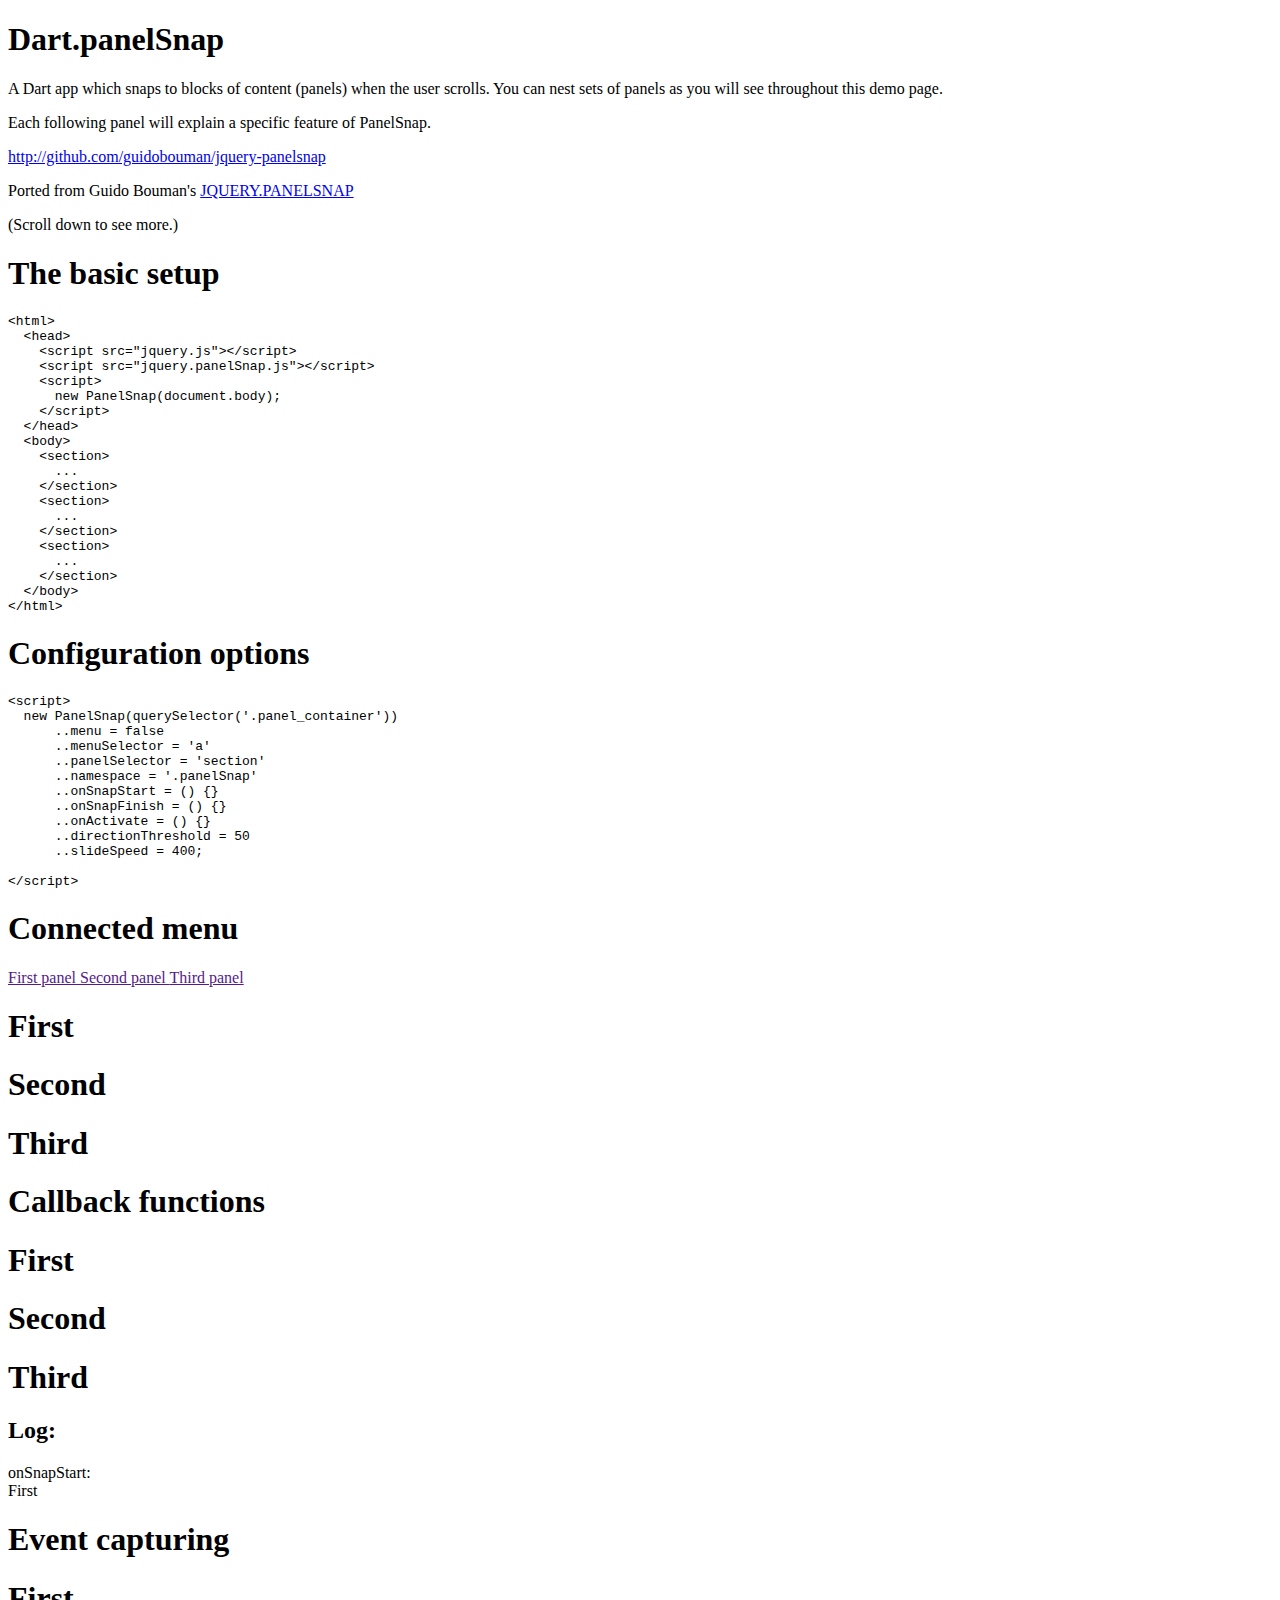
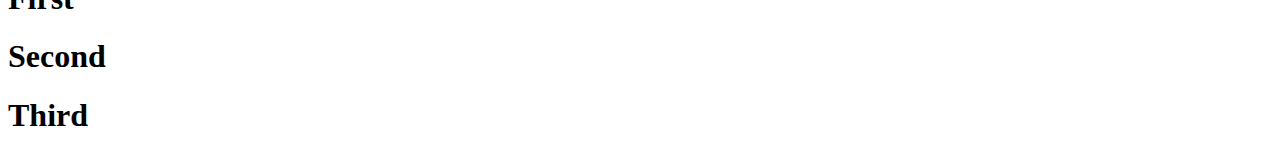
==== demo.html @ dbc45bb2 "initial commit" ====
<!DOCTYPE html>
<html>
  <head>
    <title>dart.panelSnap Plugin</title>

    <link rel="icon" type="image/png" href="../favicon.png">
    <link rel="stylesheet" href="demo2.css">
    <style>

    </style>
  </head>
  <body>
  <!--div id="pnls"-->
    <section class="introduction" data-panel="first">
      <h1>
        Dart.panelSnap
      </h1>
      <p>
        A Dart app which snaps to blocks of content (panels) when the user scrolls. You can nest sets of panels as you will see throughout this demo page.
      </p>
      <p>
        Each following panel will explain a specific feature of PanelSnap.
      </p>
      <p>
        <a href="http://github.com/ringstaff/dart-panelsnap">http://github.com/guidobouman/jquery-panelsnap</a>
      </p>
      <p>
        Ported from Guido Bouman's <a href="http://github.com/guidobouman/jquery-panelsnap">JQUERY.PANELSNAP</a>
      </p>
      <p class="small">
        (Scroll down to see more.)
      </p>
    </section>

    <section class="basic_setup" data-panel="second">
      <h1>
        The basic setup
      </h1>
      <pre>&lt;html&gt;
  &lt;head&gt;
    &lt;script src="jquery.js"&gt;&lt;/script&gt;
    &lt;script src="jquery.panelSnap.js"&gt;&lt;/script&gt;
    &lt;script&gt;
      new PanelSnap(document.body);
    &lt;/script&gt;
  &lt;/head&gt;
  &lt;body&gt;
    &lt;section&gt;
      ...
    &lt;/section&gt;
    &lt;section&gt;
      ...
    &lt;/section&gt;
    &lt;section&gt;
      ...
    &lt;/section&gt;
  &lt;/body&gt;
&lt;/html&gt;</pre>
    </section>

    <section class="configuration" data-panel="third">
      <h1>
        Configuration options
      </h1>
      <pre>&lt;script&gt;
  new PanelSnap(querySelector('.panel_container'))
      ..menu = false
      ..menuSelector = 'a'
      ..panelSelector = 'section'
      ..namespace = '.panelSnap'
      ..onSnapStart = () {}
      ..onSnapFinish = () {}
      ..onActivate = () {}
      ..directionThreshold = 50
      ..slideSpeed = 400;
      
&lt;/script&gt;</pre>
    </section>

    <section class="menu_demo" data-panel="fourth">
      <h1>
        Connected menu
      </h1>
      <div class="menu">
        <a href="" data-panel="first" class='active'>
          First panel
        </a>
        <a href="" data-panel="second">
          Second panel
        </a>
        <a href="" data-panel="third">
          Third panel
        </a>
      </div>
      <div class="panels">
        <section data-panel="first">
          <h1>First</h1>
        </section>
        <section data-panel="second">
          <h1>Second</h1>
        </section>
        <section data-panel="third">
          <h1>Third</h1>
        </section>
      </div>
    </section>

    <section class="callback_demo">
      <h1>
        Callback functions
      </h1>
      <div class="panels">
        <section>
          <h1>First</h1>
        </section>
        <section>
          <h1>Second</h1>
        </section>
        <section>
          <h1>Third</h1>
        </section>
      </div>
      <div class="log">
        <h2>Log:</h2>
      </div>
    </section>

    <section class="event_demo">
      <h1>
        Event capturing
      </h1>
      <div class="panels">
        <section id="1">
          <h1>First</h1>
        </section>
        <section id="2">
          <h1>Second</h1>
        </section>
        <section id="3">
          <h1>Third</h1>
        </section>
      </div>
      <div class="log">
        <h2>Log:</h2>
      </div>
    </section>

  <!--/div-->

  </body>
    <script src="demo.dart.js"></script>
    <script src="dart.js"></script>
</html>
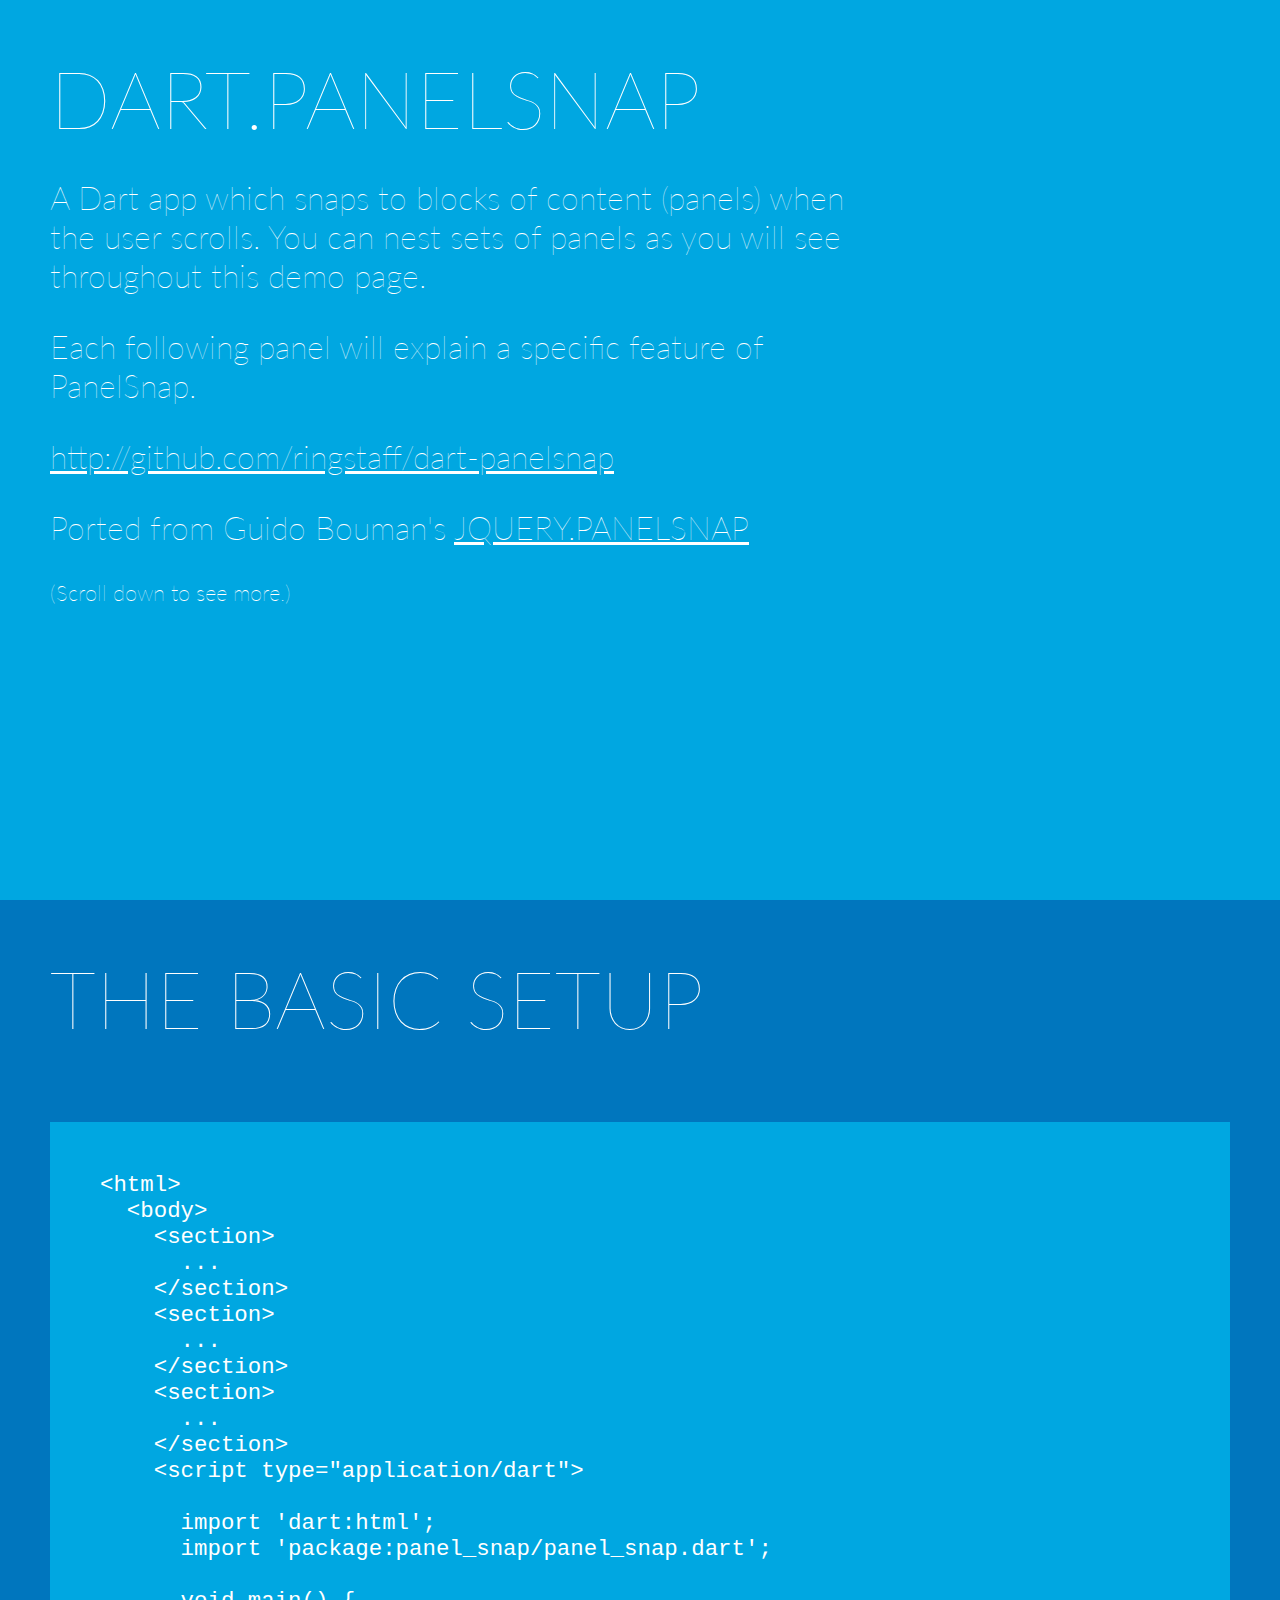
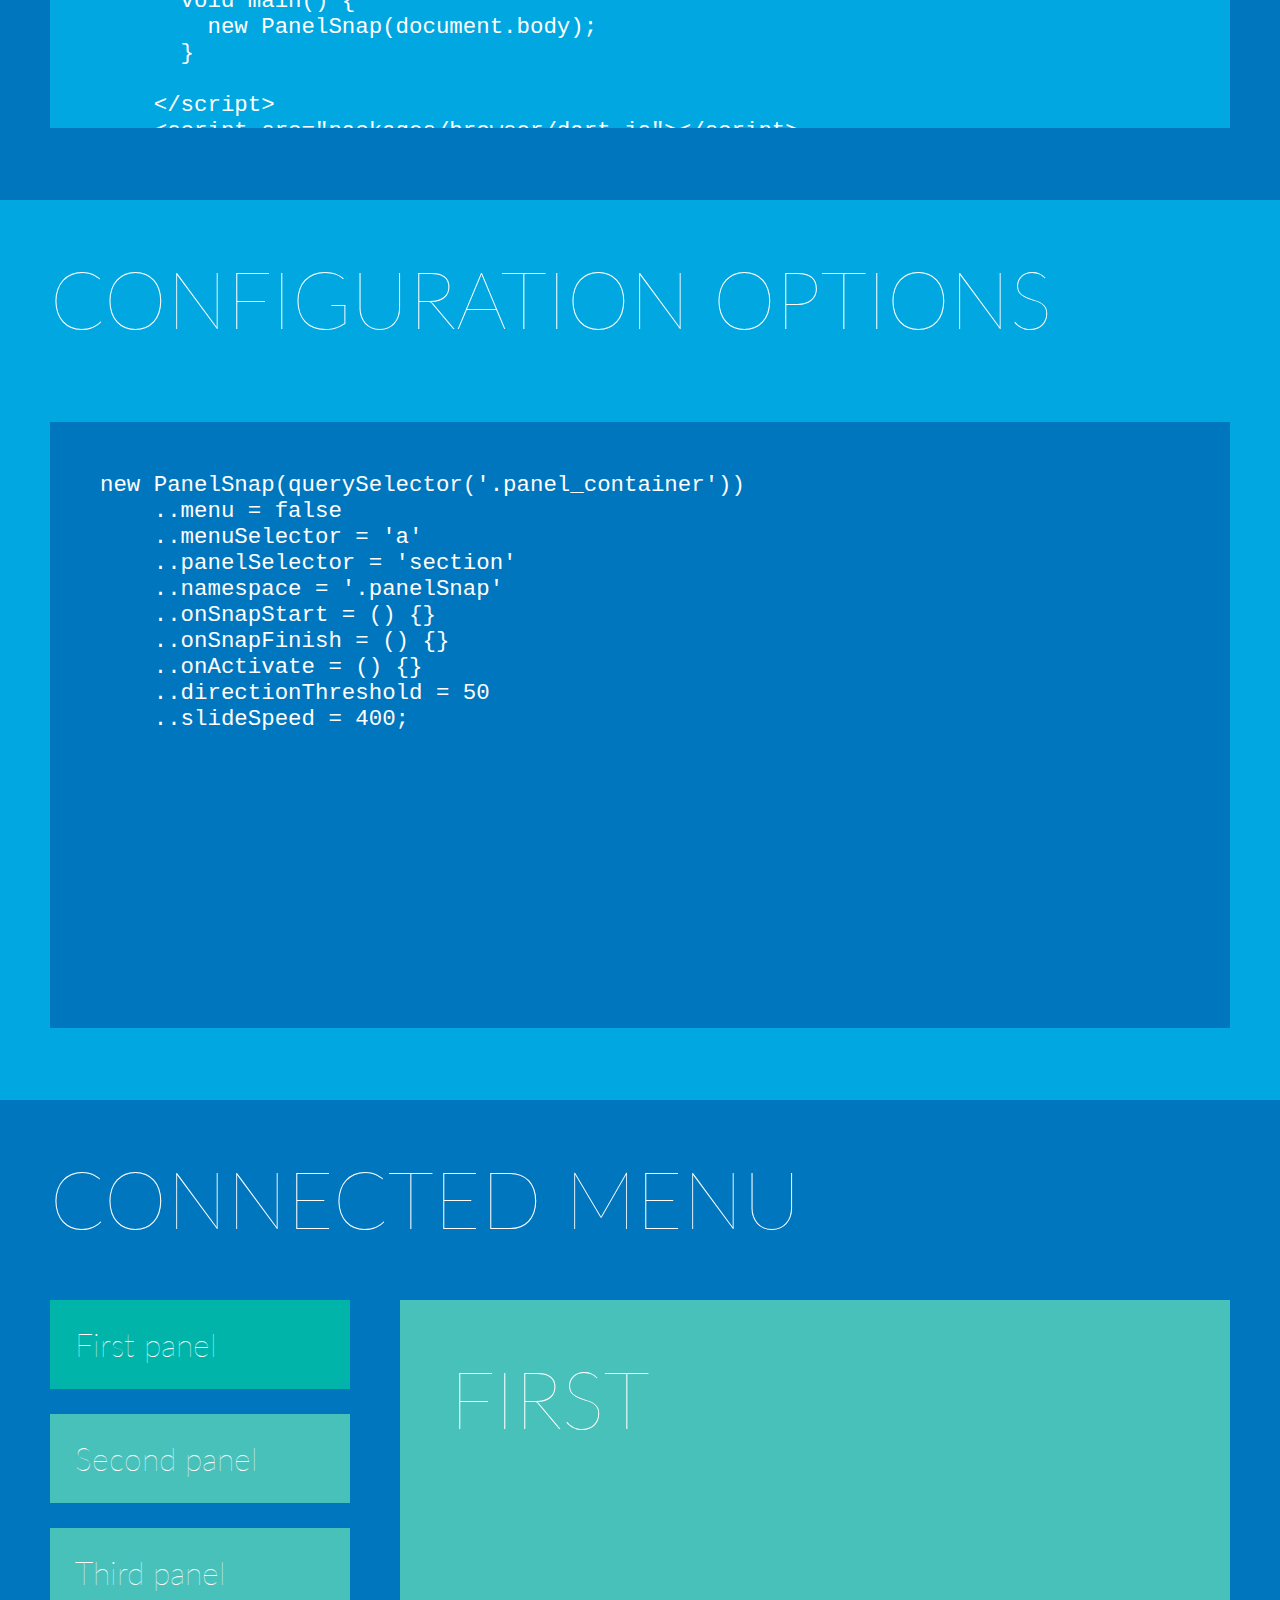
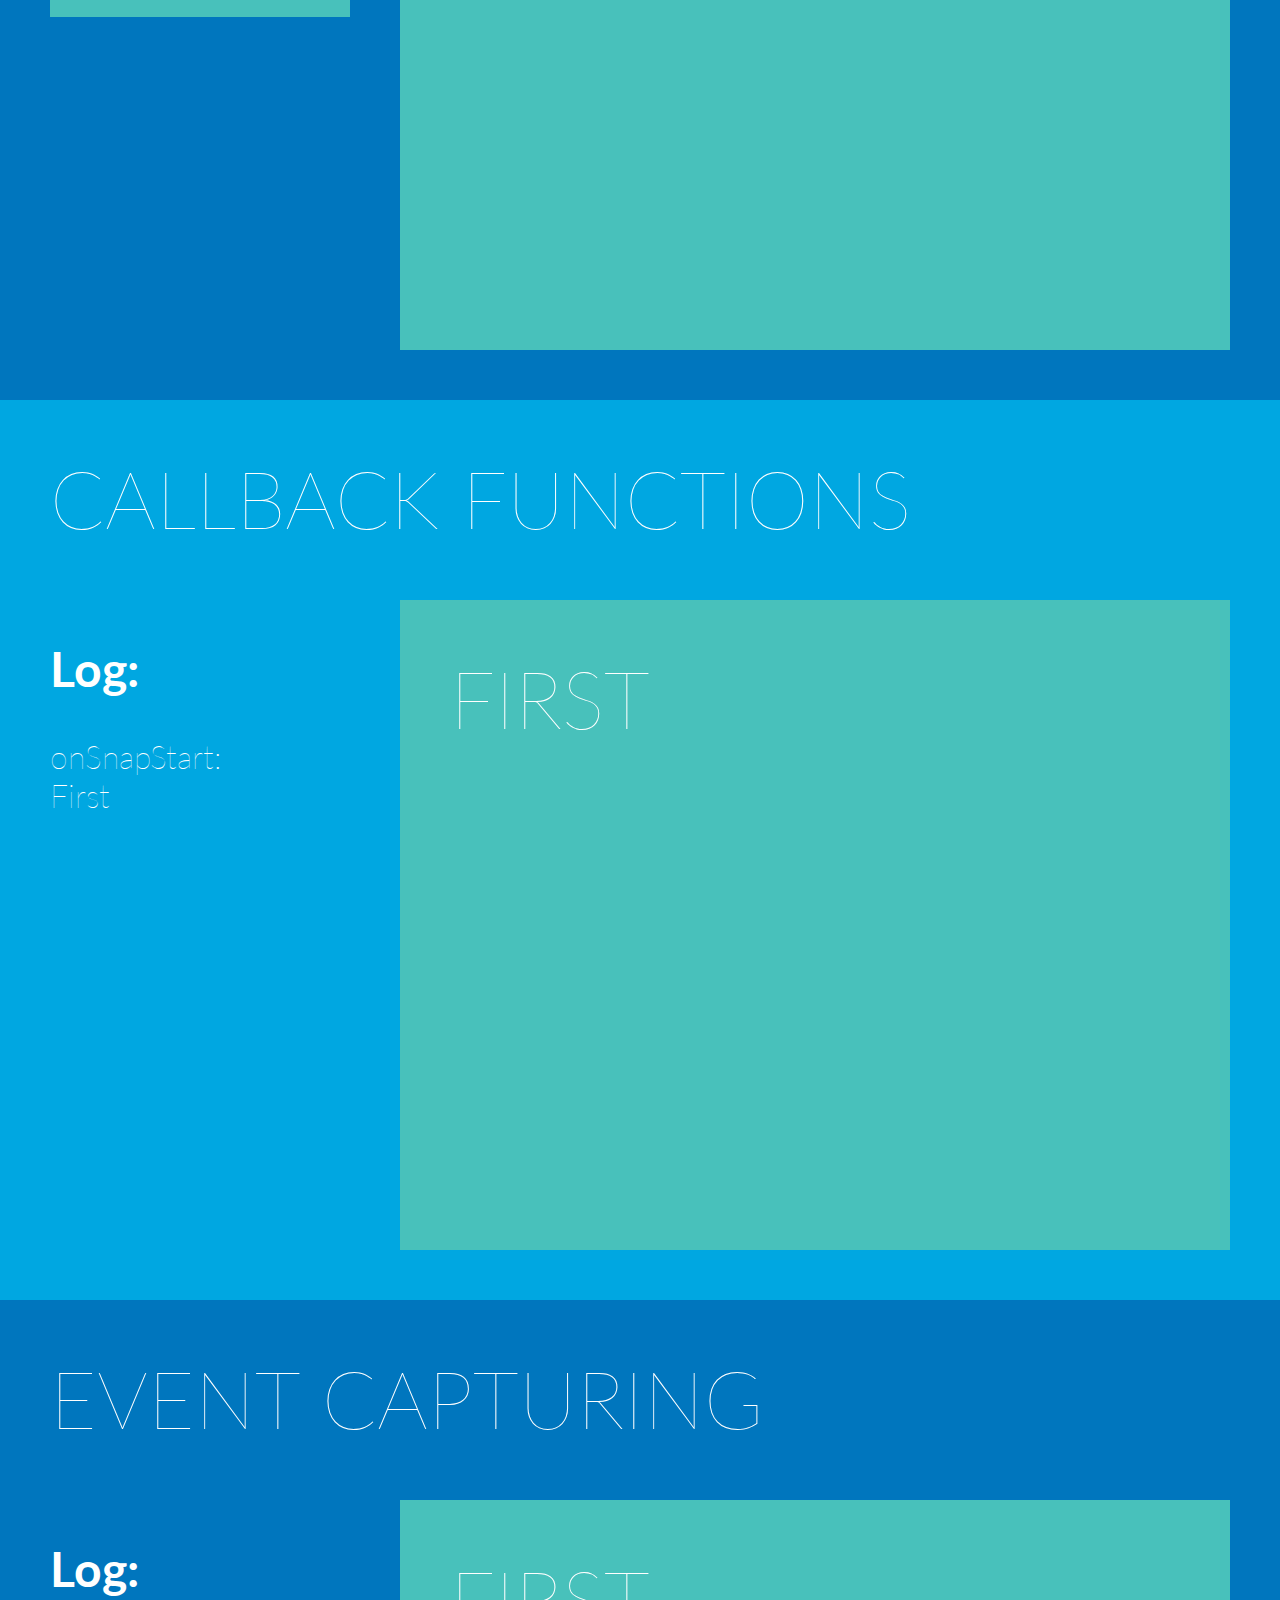
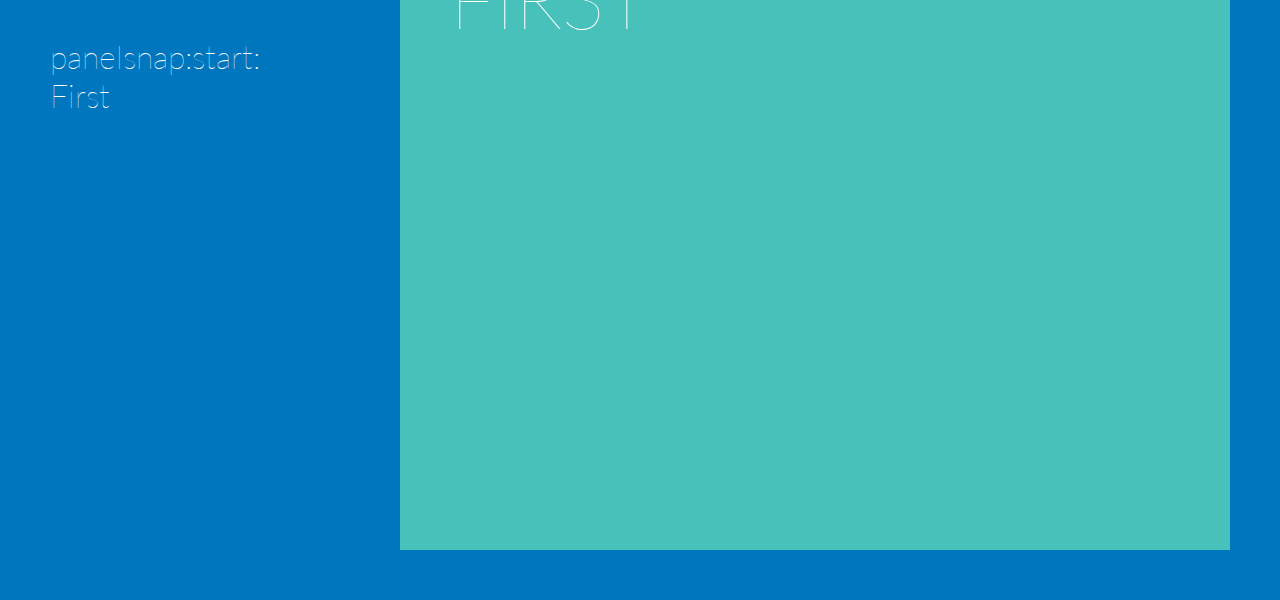
==== commit 6bcb9353: "update html" ====
--- a/demo.html
+++ b/demo.html
@@ -4,13 +4,12 @@
     <title>dart.panelSnap Plugin</title>
 
     <link rel="icon" type="image/png" href="../favicon.png">
-    <link rel="stylesheet" href="demo2.css">
+    <link rel="stylesheet" href="demo.css">
     <style>
 
     </style>
   </head>
   <body>
-  <!--div id="pnls"-->
     <section class="introduction" data-panel="first">
       <h1>
         Dart.panelSnap
@@ -22,7 +21,7 @@
         Each following panel will explain a specific feature of PanelSnap.
       </p>
       <p>
-        <a href="http://github.com/ringstaff/dart-panelsnap">http://github.com/guidobouman/jquery-panelsnap</a>
+        <a href="http://github.com/ringstaff/dart-panelsnap">http://github.com/ringstaff/dart-panelsnap</a>
       </p>
       <p>
         Ported from Guido Bouman's <a href="http://github.com/guidobouman/jquery-panelsnap">JQUERY.PANELSNAP</a>
@@ -36,14 +35,8 @@
       <h1>
         The basic setup
       </h1>
-      <pre>&lt;html&gt;
-  &lt;head&gt;
-    &lt;script src="jquery.js"&gt;&lt;/script&gt;
-    &lt;script src="jquery.panelSnap.js"&gt;&lt;/script&gt;
-    &lt;script&gt;
-      new PanelSnap(document.body);
-    &lt;/script&gt;
-  &lt;/head&gt;
+<pre>
+&lt;html&gt;
   &lt;body&gt;
     &lt;section&gt;
       ...
@@ -54,27 +47,41 @@
     &lt;section&gt;
       ...
     &lt;/section&gt;
+    &lt;script type="application/dart"&gt;
+    
+      import 'dart:html';
+      import 'package:panel_snap/panel_snap.dart';
+      
+      void main() {
+        new PanelSnap(document.body);
+      }
+      
+    &lt;/script&gt;
+    &lt;script src="packages/browser/dart.js"&gt;&lt;/script&gt;
   &lt;/body&gt;
-&lt;/html&gt;</pre>
+&lt;/html&gt;
+</pre>
+
+
     </section>
 
     <section class="configuration" data-panel="third">
       <h1>
         Configuration options
       </h1>
-      <pre>&lt;script&gt;
-  new PanelSnap(querySelector('.panel_container'))
-      ..menu = false
-      ..menuSelector = 'a'
-      ..panelSelector = 'section'
-      ..namespace = '.panelSnap'
-      ..onSnapStart = () {}
-      ..onSnapFinish = () {}
-      ..onActivate = () {}
-      ..directionThreshold = 50
-      ..slideSpeed = 400;
+      <pre>
+new PanelSnap(querySelector('.panel_container'))
+    ..menu = false
+    ..menuSelector = 'a'
+    ..panelSelector = 'section'
+    ..namespace = '.panelSnap'
+    ..onSnapStart = () {}
+    ..onSnapFinish = () {}
+    ..onActivate = () {}
+    ..directionThreshold = 50
+    ..slideSpeed = 400;
       
-&lt;/script&gt;</pre>
+      </pre>
     </section>
 
     <section class="menu_demo" data-panel="fourth">
@@ -129,7 +136,7 @@
       <h1>
         Event capturing
       </h1>
-      <div class="panels">
+      <div class="panels" id="panelsssss">
         <section id="1">
           <h1>First</h1>
         </section>
@@ -144,10 +151,7 @@
         <h2>Log:</h2>
       </div>
     </section>
-
-  <!--/div-->
-
   </body>
-    <script src="demo.dart.js"></script>
-    <script src="dart.js"></script>
+  <script src="demo.dart.js"></script>
+  <script src="dart.js"></script>
 </html>
--- a/demo.css
+++ b/demo.css
@@ -0,0 +1,124 @@
+@import url(http://fonts.googleapis.com/css?family=Lato:100);
+
+* {
+  box-sizing: border-box;
+  -moz-box-sizing: border-box;
+}
+
+html, body {
+  margin: 0;
+  padding: 0;
+  height: 100%;
+}
+
+body {
+  color: #ffffff;
+  font-family: 'Lato';
+  font-weight: 100;
+  font-size: 32px;
+}
+
+h1 {
+  font-weight: inherit;
+  text-transform: uppercase;
+  font-size: 250%;
+  margin: 0;
+}
+
+a {
+  color: inherit;
+}
+
+img {
+  max-width: 100%;
+}
+
+p {
+  max-width: 800px;
+}
+
+p.small,
+pre {
+  font-size: 70%;
+}
+
+#pnls {
+  width: 100%;
+  height: 100%;
+}
+
+section {
+  position: relative;
+  overflow: hidden;
+  padding: 50px;
+  width: 100%;
+  height: 100%;
+  background: #00A7E1;
+}
+
+section:nth-child(2n) {
+  background: #0076BE;
+}
+
+section section {
+  background: #48C1BB;
+}
+
+section section:nth-child(2n) {
+  background: #00B4AA;
+}
+
+section pre {
+  background: #0076BE;
+}
+
+section:nth-child(2n) pre {
+  background: #00A7E1;
+}
+
+.panels,
+.log,
+.menu,
+pre {
+  position: absolute;
+  top: 200px;
+  bottom: 50px;
+  right: 50px;
+  left: 400px;
+  overflow: scroll;
+}
+
+.log,
+.menu {
+  right: auto;
+  left: 50px;
+  width: 300px;
+}
+
+pre {
+  left: 50px;
+  padding: 50px;
+}
+
+.menu a {
+  display: block;
+  width: 100%;
+  padding: 25px;
+  background: #48C1BB;
+  text-decoration: none;
+  margin: 0 0 25px 0;
+}
+
+.menu a.active,
+.menu a:active,
+.menu a:hover {
+  background: #00B4AA;
+}
+
+@media screen and (max-width: 1000px) {
+  .panels,
+  .log,
+  .menu {
+    top: 300px;
+  }
+}